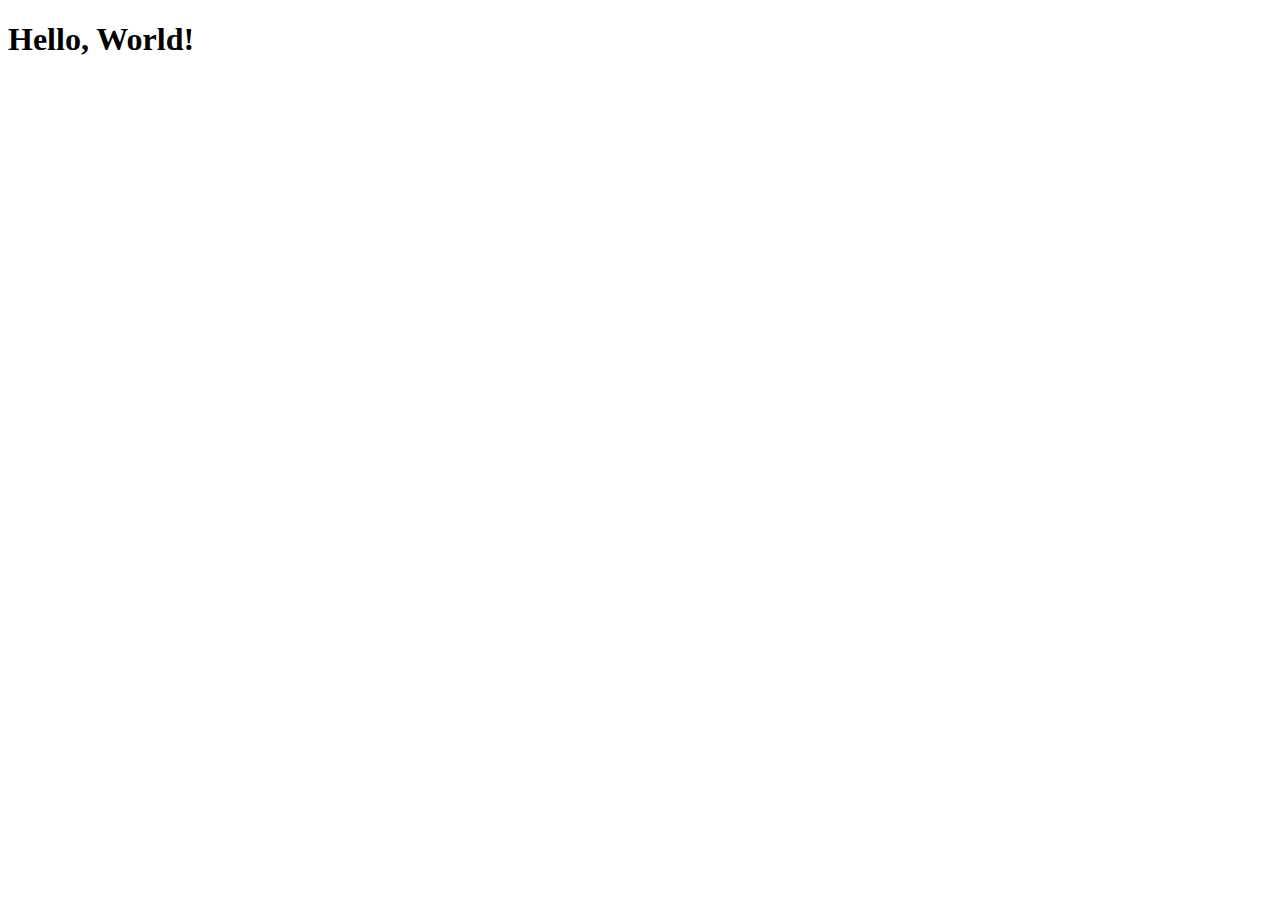
==== index.html @ 999e85e7 "first only for checking git working or not" ====
<!DOCTYPE html>
<html lang="en">
<head>
    <meta charset="UTF-8">
    <meta name="viewport" content="width=device-width, initial-scale=1.0">
    <title>Pinterst</title>
</head>
<body>
    <h1>Hello, World!</h1>
</body>
</html>
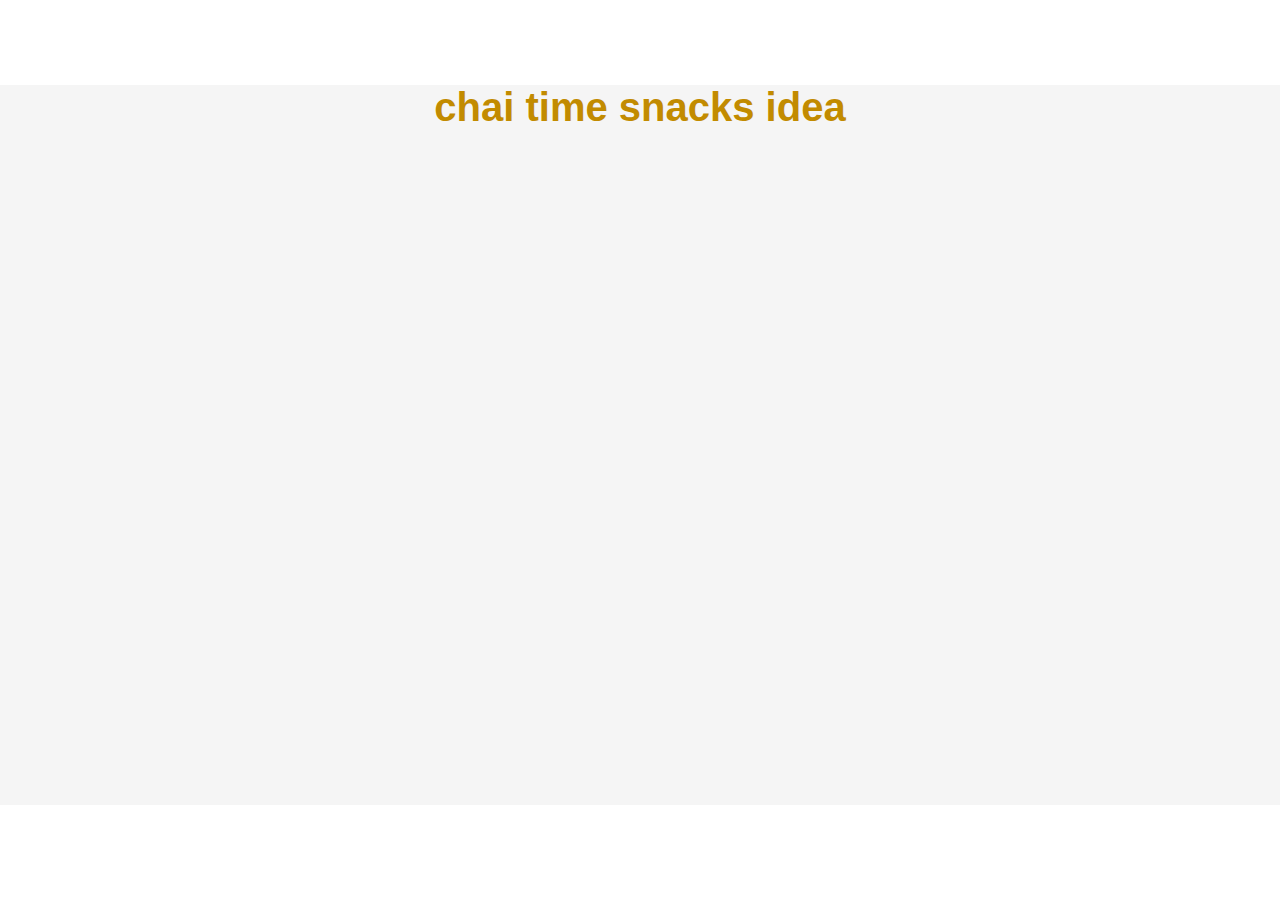
==== commit 9a49930b: "some fade effect" ====
--- a/index.html
+++ b/index.html
@@ -1,11 +1,248 @@
 <!DOCTYPE html>
 <html lang="en">
+
 <head>
     <meta charset="UTF-8">
     <meta name="viewport" content="width=device-width, initial-scale=1.0">
     <title>Pinterst</title>
+    <style>
+        * {
+            margin: 0;
+            padding: 0;
+            box-sizing: border-box;
+            font-size: 62.5%;
+            font-family: sans-serif;
+        }
+
+        .hero-section {
+            /* background-color: red; */
+            height: 80vh;
+            width: 100%;
+
+
+        }
+
+        .hero-heading {
+            color: white;
+            font-size: 4rem;
+            text-align: center;
+            padding: 2rem;
+        }
+
+        .hero-inner {
+            background-color: #f5f5f5;
+            height: 100%;
+            width: 100%;
+        }
+
+        .hero-inner-heading {
+
+            font-size: 4rem;
+            text-align: center;
+            color: #c28b00;
+            /* padding: 2rem; */
+        }
+
+        .hero-image-box-container {
+            height: 100%;
+            display: grid;
+            grid-template-columns: auto auto auto auto auto auto auto;
+            gap: 1rem;
+            overflow: hidden;
+
+
+        }
+
+        .image-box {
+            height: 100%;
+            /* width: 15rem; */
+            /* background-color: red; */
+            /* border: 2px solid black; */
+            border-radius: 3rem;
+            overflow: hidden;
+            opacity: 0;
+            transition: opacity 500ms linear, transform 500ms ease-in-out;
+
+
+        }
+
+        .image-box img {
+            /* height: 100%;
+            width: 100%; */
+        }
+
+        .hero-image-box-container:nth-child(1) {
+            display: flex;
+            flex-direction: column;
+            gap: 2rem;
+
+        }
+
+        .image-box img {
+            height: 100%;
+            width: 100%;
+        }
+
+        .image-box :nth-child(1) {
+
+            border-radius: 20px;
+            width: 100%;
+            height: 100%;
+
+        }
+
+        .image-box :nth-child(2) {
+            border-radius: 20px;
+            margin-top: 10px;
+        }
+
+        .hero-image-box-container {
+
+            overflow: hidden;
+
+            border: none;
+        }
+
+        .hero-image-box-container:first-child {
+            border: 2px solid black;
+        }
+
+        .fade-on {
+            opacity: 0;
+            transition: opacity 2s ease-in-out;
+            /* transform: translateY(10rem); */
+        }
+
+        .fade-in {
+            opacity: 1;
+            transition: opacity 2s ease-in-out;
+            /* transform: translateY(0rem); */
+        }
+    </style>
 </head>
+
 <body>
-    <h1>Hello, World!</h1>
+    <div class="hero-section">
+        <h1 class="hero-heading">Get your next</h1>
+        <div class="hero-inner">
+            <h1 class="hero-inner-heading">chai time snacks idea</h1>
+            <div class="hero-image-box-container">
+                <div class="image-box">
+                    <img src="red-and-blue-pillars-wallpaper-abstract-background-free-image.jpeg" alt="">
+                    <img src="images.jpeg" alt="">
+                </div>
+                <div class="image-box">
+                    <img src="ai-generated-empty-wooden-table-on-the-natural-background-for-product-display-free-photo.jpg"
+                        alt="">
+                </div>
+                <div class="image-box">
+                    <img src="download.jpeg" alt="">
+                </div>
+                <div class="image-box">
+                    <img src="images.jpeg" alt="">
+                </div>
+                <div class="image-box">
+                    <img src="download.jpeg" alt="">
+                </div>
+                <div class="image-box">
+                    <img src="ai-generated-empty-wooden-table-on-the-natural-background-for-product-display-free-photo.jpg"
+                        alt="">
+                </div>
+                <div class="image-box">
+                    <img src="ai-generated-empty-wooden-table-on-the-natural-background-for-product-display-free-photo.jpg"
+                        alt="">
+                    <img src="download.jpeg" alt="">
+                </div>
+            </div>
+        </div>
+
+    </div>
+    <script>
+        let image_box = document.querySelectorAll(".image-box");
+        let img_Container = document.querySelector(".hero-image-box-container");
+        // console.log(image_box);
+        // console.log(Array.from(img_Container))
+        let i = 2;
+
+
+
+
+        setTimeout(() => {
+            function getRandomImageURL() {
+  const categories = ["chai", "snacks", "tea", "food", "kitchen", "breakfast"];
+  const randomCategory = categories[Math.floor(Math.random() * categories.length)];
+  const randomSeed = Math.floor(Math.random() * 1000); // For uniqueness
+  return `https://source.unsplash.com/400x600/?${randomCategory}&sig=${randomSeed}`;
+}
+console.log(getRandomImageURL())
+            // setInterval(myfun,1000);
+            function opacity_low() {
+                Array.from(image_box).forEach((element, index) => {
+
+                    element.classList.add("fade-on");
+                    element.classList.remove("fade-in");
+                    element.style.transition = `opacity ${index * 200}ms linear, transform 500ms ease-in-out`;
+
+                })
+            }
+            function opacity_high() {
+                Array.from(image_box).forEach((element, index) => {
+                    // element.style.opacity ="1";
+                    element.classList.add("fade-in");
+                    element.classList.remove("fade-on");
+                })
+            }
+            function change_img() {
+                Array.from(image_box).forEach((element, index) => {
+                    setTimeout(() => {
+                        element.classList.add("fade-on");
+                        element.classList.remove("fade-in");
+                        // element.style.transition = `opacity ${index * 400}ms linear, transform 500ms ease-in-out`;
+                
+                    element.querySelector("img").src = `/download (${index}).jpeg`;
+                    setTimeout(() => {
+                        // element.style.transition = `opacity ${index * 400}ms linear, transform 500ms ease-in-out`;
+                        element.classList.add("fade-in");
+                        element.classList.remove("fade-on");
+
+                    }, 1000);
+                }, 100*index);
+                })
+            }
+
+            Array.from(image_box).forEach((element, index) => {
+                console.log(element);
+
+                if (index >= 4) {
+                    let dumy = 4;
+                    element.style.transform = `translateY(${(dumy - i) * 15}rem)`;
+                    // element.style.opacity = "1";
+                    i++;
+                }
+
+                else {
+                    // element.style.opacity = "1";
+                    element.style.transform = `translateY(${index * 15}rem)`;
+
+
+                }
+
+
+            })
+
+            opacity_low();
+            setTimeout(() => {
+                setInterval(change_img, 7000)
+
+
+            }, 1000)
+            setTimeout(() => {
+
+                opacity_high();
+            }, 1000)
+        }, 100)
+
+    </script>
 </body>
+
 </html>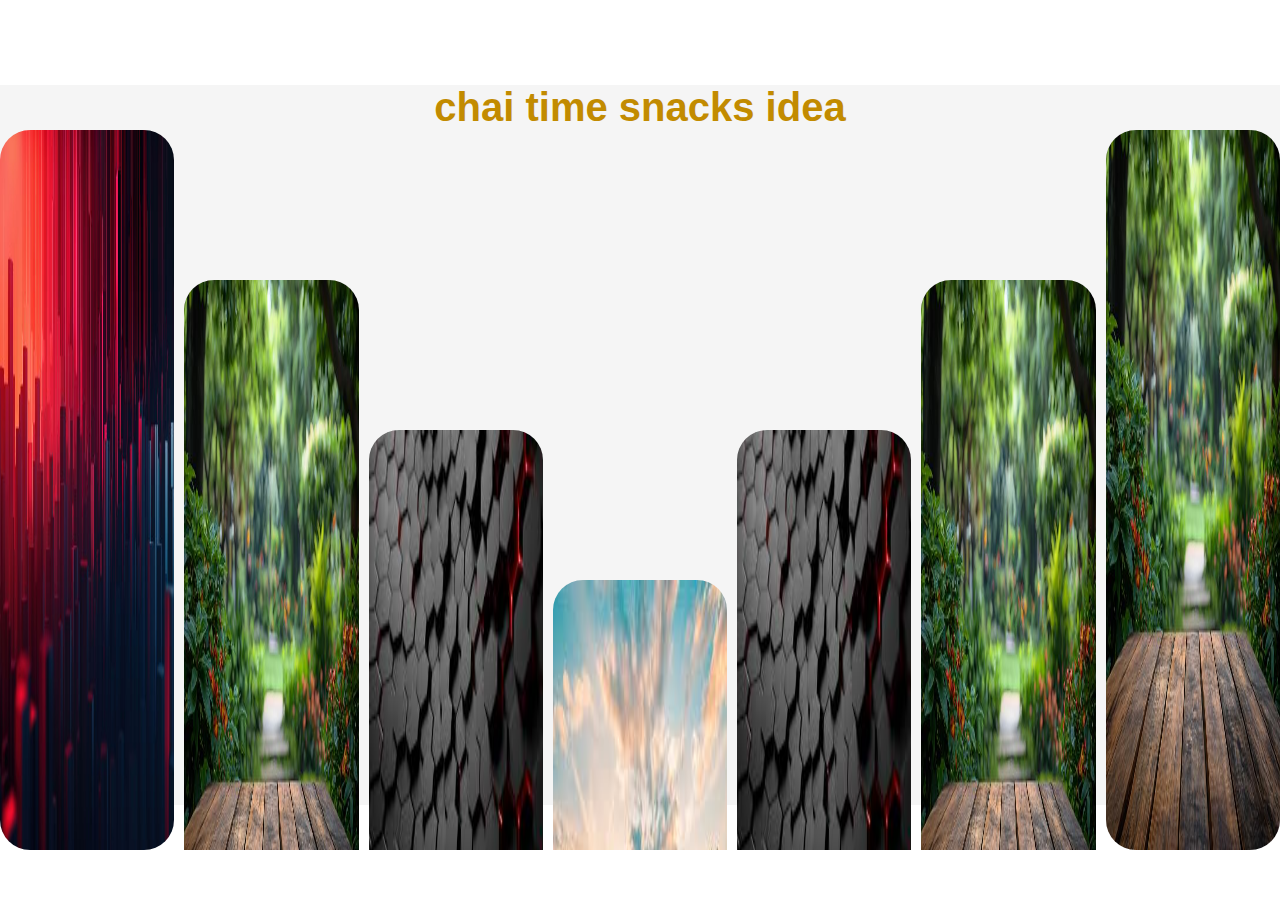
==== commit fa4657ad: "we make fade on effect but some somoth are missing at this point" ====
--- a/index.html
+++ b/index.html
@@ -107,15 +107,15 @@
             border: 2px solid black;
         }
 
+        .fade-off {
+            opacity: 0;
+            transition: opacity 4s ease-in-out;
+            /* transform: translateY(10rem); */
+        }
+
         .fade-on {
-            opacity: 0;
-            transition: opacity 2s ease-in-out;
-            /* transform: translateY(10rem); */
-        }
-
-        .fade-in {
             opacity: 1;
-            transition: opacity 2s ease-in-out;
+            transition: opacity 4s ease-in-out;
             /* transform: translateY(0rem); */
         }
     </style>
@@ -129,7 +129,6 @@
             <div class="hero-image-box-container">
                 <div class="image-box">
                     <img src="red-and-blue-pillars-wallpaper-abstract-background-free-image.jpeg" alt="">
-                    <img src="images.jpeg" alt="">
                 </div>
                 <div class="image-box">
                     <img src="ai-generated-empty-wooden-table-on-the-natural-background-for-product-display-free-photo.jpg"
@@ -151,10 +150,10 @@
                 <div class="image-box">
                     <img src="ai-generated-empty-wooden-table-on-the-natural-background-for-product-display-free-photo.jpg"
                         alt="">
-                    <img src="download.jpeg" alt="">
                 </div>
             </div>
         </div>
+        <!-- <img src="images (1).jpeg" alt=""> -->
 
     </div>
     <script>
@@ -164,23 +163,19 @@
         // console.log(Array.from(img_Container))
         let i = 2;
 
-
+        let contai_Image = [["download (1).jpeg", "download (2).jpeg", "download (3).jpeg", "download (4).jpeg", "download (5).jpeg", "download (6).jpeg", "download (7).jpeg",], ["download (8).jpeg", "download (9).jpeg", "download (10).jpeg", "download (11).jpeg", "download (12).jpeg", "download (13).jpeg", "download (14).jpeg",], ["images (1).jpeg", "images (2).jpeg", "images (3).jpeg", "images (4).jpeg", "images (5).jpeg", "images (6).jpeg", "images (7).jpeg"]]
+
+        console.log(contai_Image)
 
 
         setTimeout(() => {
-            function getRandomImageURL() {
-  const categories = ["chai", "snacks", "tea", "food", "kitchen", "breakfast"];
-  const randomCategory = categories[Math.floor(Math.random() * categories.length)];
-  const randomSeed = Math.floor(Math.random() * 1000); // For uniqueness
-  return `https://source.unsplash.com/400x600/?${randomCategory}&sig=${randomSeed}`;
-}
-console.log(getRandomImageURL())
+
             // setInterval(myfun,1000);
             function opacity_low() {
                 Array.from(image_box).forEach((element, index) => {
 
-                    element.classList.add("fade-on");
-                    element.classList.remove("fade-in");
+                    element.classList.add("fade-off");
+                    element.classList.remove("fade-on");
                     element.style.transition = `opacity ${index * 200}ms linear, transform 500ms ease-in-out`;
 
                 })
@@ -188,26 +183,46 @@
             function opacity_high() {
                 Array.from(image_box).forEach((element, index) => {
                     // element.style.opacity ="1";
-                    element.classList.add("fade-in");
-                    element.classList.remove("fade-on");
+                    element.style.transition = `opacity ${index * 200}ms linear, transform 500ms ease-in-out`;
+                    element.classList.add("fade-on");
+                    element.classList.remove("fade-off");
                 })
             }
+            // let i = 0;
             function change_img() {
+            
+                if (i >= 3) {
+                    i = 0;
+                }
                 Array.from(image_box).forEach((element, index) => {
+                    // isme hum opcity 0
                     setTimeout(() => {
-                        element.classList.add("fade-on");
-                        element.classList.remove("fade-in");
-                        // element.style.transition = `opacity ${index * 400}ms linear, transform 500ms ease-in-out`;
-                
-                    element.querySelector("img").src = `/download (${index}).jpeg`;
-                    setTimeout(() => {
-                        // element.style.transition = `opacity ${index * 400}ms linear, transform 500ms ease-in-out`;
-                        element.classList.add("fade-in");
+                        element.classList.add("fade-off");
                         element.classList.remove("fade-on");
-
-                    }, 1000);
-                }, 100*index);
+                        element.style.transition = `opacity ${index * 200}ms linear, transform 500ms ease-in-out`;
+                        // element.style.transform = `translateY(30rem)`;
+                        element.querySelector("img").src = `${contai_Image[(i-1)][index]}`;
+                        console.log(`the value of contai_image ${contai_Image[i-1][index]} index: ${index} i : ${i-1}`);
+                        // element.style.transition = `opacity ${index * 200}ms linear, transform 500ms ease-in-out`;
+
+
+                        setTimeout(() => {
+                         
+                            // isme hum opcity 1 karenge
+                            element.style.transition = `opacity ${index * 200}ms linear, transform 500ms ease-in-out`;
+                            element.classList.add("fade-on");
+                            element.classList.remove("fade-off");
+
+               
+                        }, 100* index );
+                        
+                    }, 100* index);
                 })
+
+
+                console.log(i);
+                i++;
+
             }
 
             Array.from(image_box).forEach((element, index) => {
@@ -230,16 +245,15 @@
 
             })
 
-            opacity_low();
-            setTimeout(() => {
-                setInterval(change_img, 7000)
-
-
-            }, 1000)
-            setTimeout(() => {
-
-                opacity_high();
-            }, 1000)
+            opacity_high();
+
+                setInterval(change_img, 6000)
+
+
+          
+    
+             
+         
         }, 100)
 
     </script>
